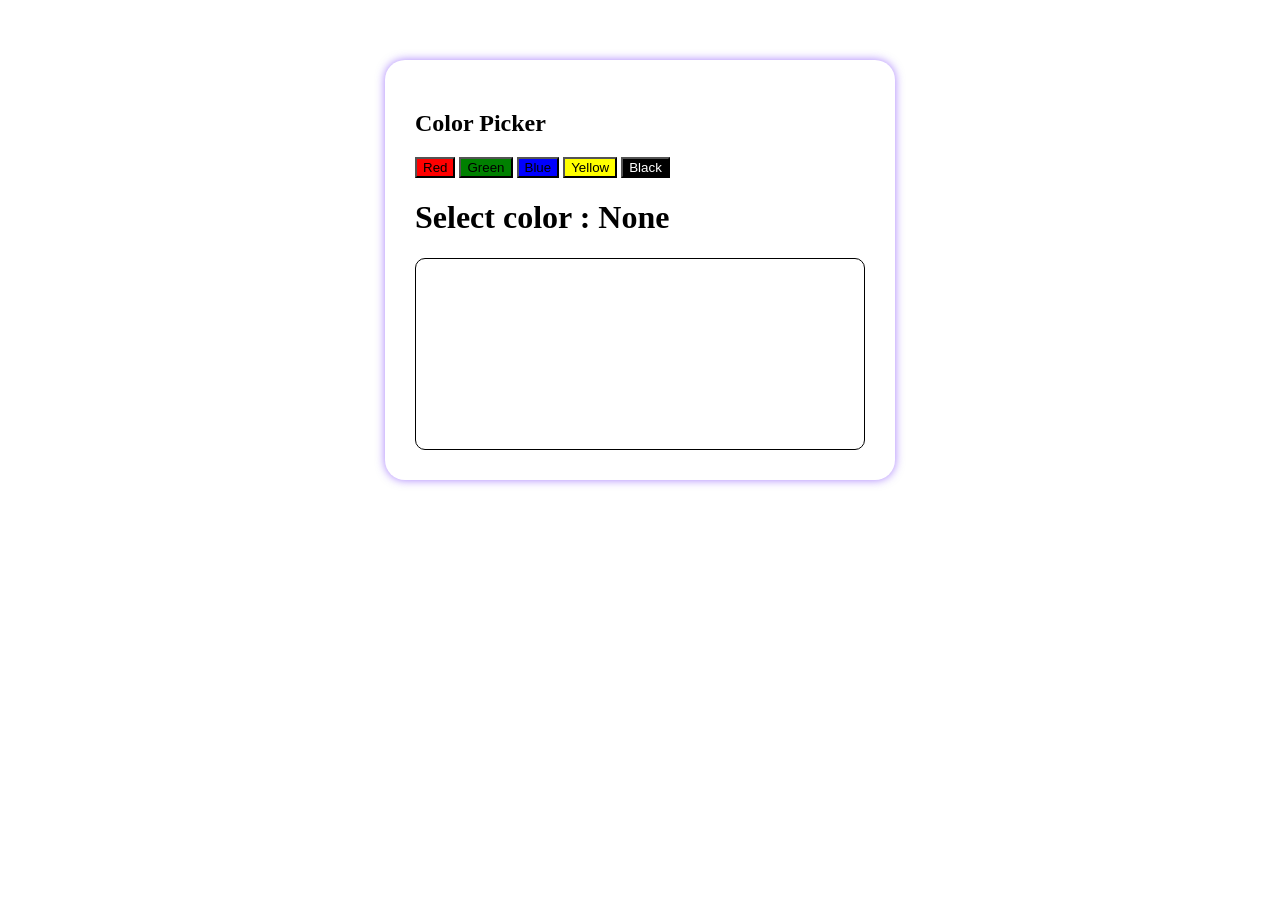
==== Basic Projects/Color Picker/index.html @ 12dbb222 "version -1" ====
<!DOCTYPE html>
<html lang="en">
<head>
    <meta charset="UTF-8">
    <link rel="stylesheet" href="styles.css ">
    <meta name="viewport" content="width=device-width, initial-scale=1.0">
    <title>Project 3</title>
</head>
<body>
    <div class="container">
        <h2>Color Picker</h2>

        <button class="red-btn">Red</button>
        <button class="green-btn">Green</button>
        <button class="blue-btn">Blue</button>
        <button class="yellow-btn">Yellow</button>
        <button class="black-btn">Black</button>
        
        <h1>Select color : None</h1>
        <div class="box"></div>
        
    </div>

    <script src="script.js"></script>
</body>
</html>
---- Basic Projects/Color Picker/styles.css ----
body{
    display: flex;
    flex-direction: column;
    align-items: center;
    margin-top: 60px;
}

.container{
    width: 450px;
    padding: 30px;
    background: white;
    border-radius: 20px;
    box-shadow: 0 0 10px rgba(80,1,250,0.5);
}

.box{
    width: 500x;
    height: 150px;
    margin-top: 20px;
    padding: 20px;
    border-radius: 10px;
    border: 1px solid black;
}

.red-btn{
    background-color: red;
}

.green-btn{
    background-color: green;
}

.blue-btn{
    background-color: blue;
}

.yellow-btn{
    background-color: yellow;
}

.black-btn{
    background-color: black;
    color: white;
}
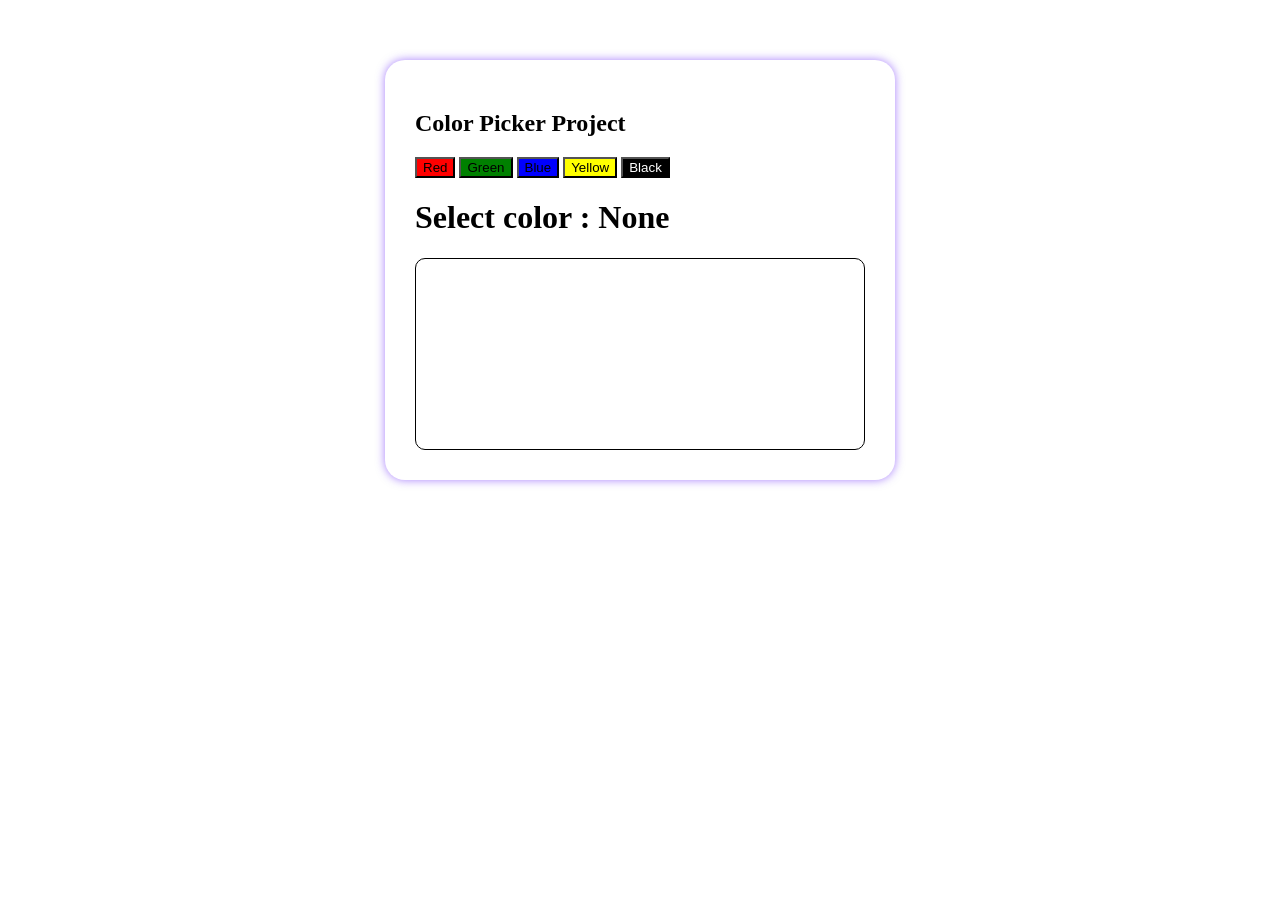
==== commit 2a7ca24c: "Add color picker project (version-1)" ====
--- a/Basic Projects/Color Picker/index.html
+++ b/Basic Projects/Color Picker/index.html
@@ -8,7 +8,7 @@
 </head>
 <body>
     <div class="container">
-        <h2>Color Picker</h2>
+        <h2>Color Picker Project</h2>
 
         <button class="red-btn">Red</button>
         <button class="green-btn">Green</button>
